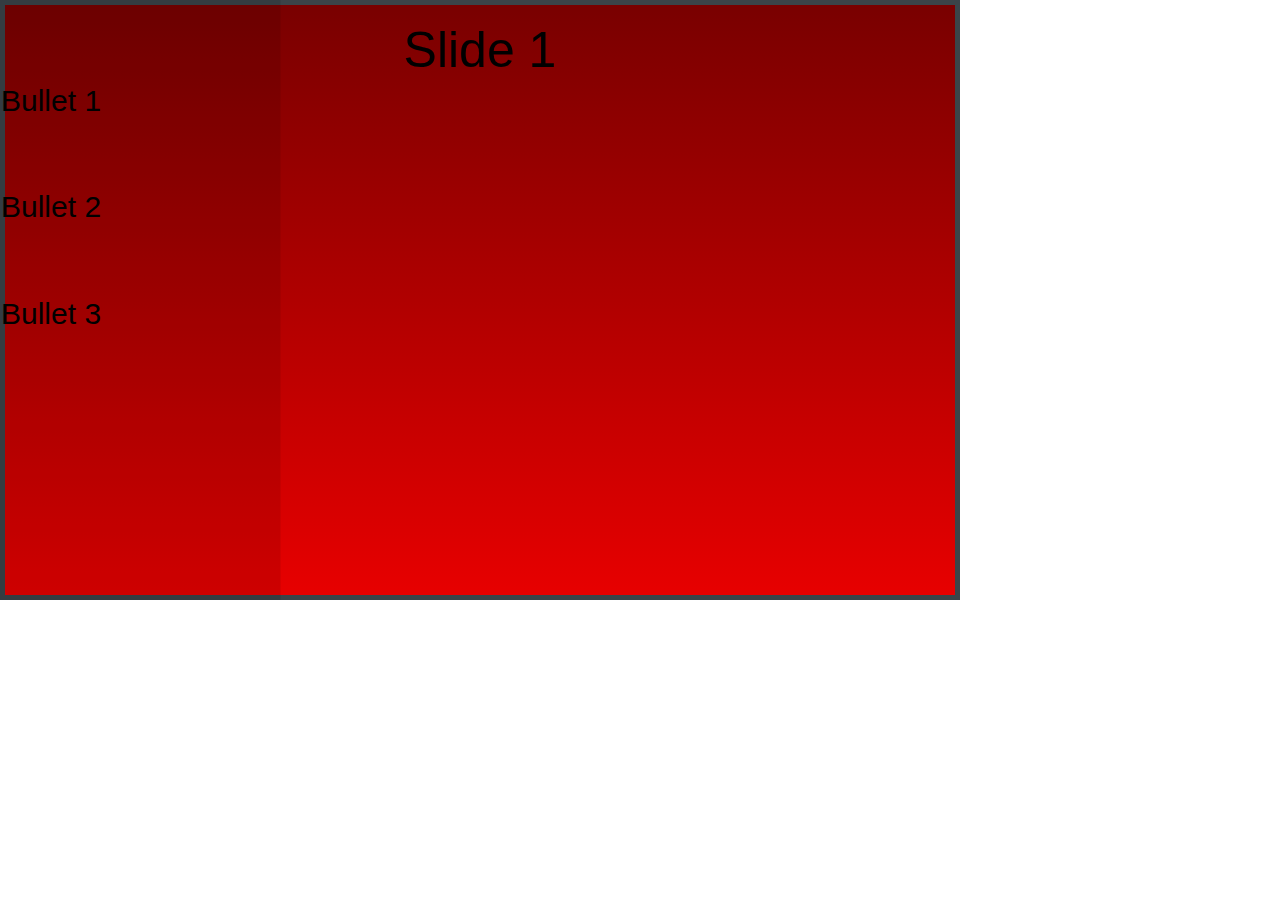
==== demo.org.html @ 57a10f8a "Added a demo file." ====
<!DOCTYPE html>
<html><head><title>Presentation</title>
<script type="text/javascript" src="raphael.js"></script>

<script type="text/javascript" src="https://ajax.googleapis.com/ajax/libs/jquery/1.8.2/jquery.js"></script>

<script type="text/javascript" src="script.js"></script>

<link rel="stylesheet" type="text/css" href="style.css">
</head>
<body><div id="canvas_contain"><div class="slide hidden "><div class="title">Slide 1</div>
<ul><li>Bullet 1</li>
<li>Bullet 2</li>
<li>Bullet 3</li>
</ul>
</div>
<div class="slide hidden "><div class="title">Slide 2</div>
<ul><li>Hi There!</li>
<li><span class="underlined"> peanut butter</span>
 and <span class="bold"> jelly</span>
</li>
<li>Hackjam <span class="bold"> jamming</span>
</li>
</ul>
</div>
<div class="slide hidden "><div class="title">Slide 3</div>
<ul><li><span class="code"> Hello World!</span>
</li>
<li><span class="italic"> italics</span>
</li>
<li><span class="strike"> strikeout</span>
</li>
</ul>
</div>
</div>
</body>
</html>
---- style.css ----
.hidden {
	display: none;
}
#prev{

}
#prev:hover {
	opacity: 1;
}
.bold {
	font-weight: 700;
}
.italic {
	font-style: italic;
}
.underline {
	text-decoration: underline;
}
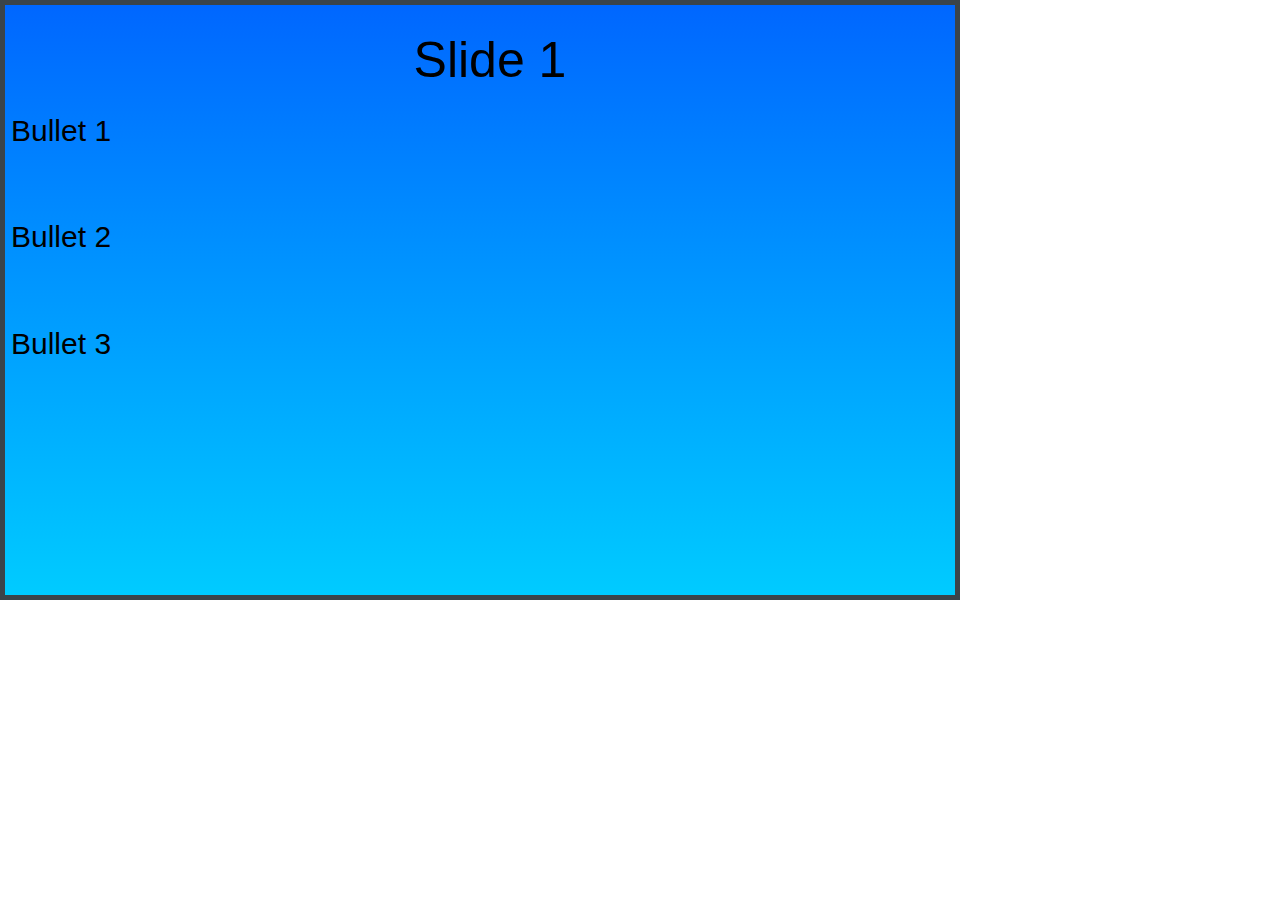
==== commit 58347e30: "gradient, fixed font formatting, title change" ====
--- a/demo.org.html
+++ b/demo.org.html
@@ -16,8 +16,7 @@
 </div>
 <div class="slide hidden "><div class="title">Slide 2</div>
 <ul><li>Hi There!</li>
-<li><span class="underlined"> peanut butter</span>
- and <span class="bold"> jelly</span>
+<li><span class="underlined"> peanut butter</span> and <span class="bold"> jelly</span>
 </li>
 <li>Hackjam <span class="bold"> jamming</span>
 </li>
